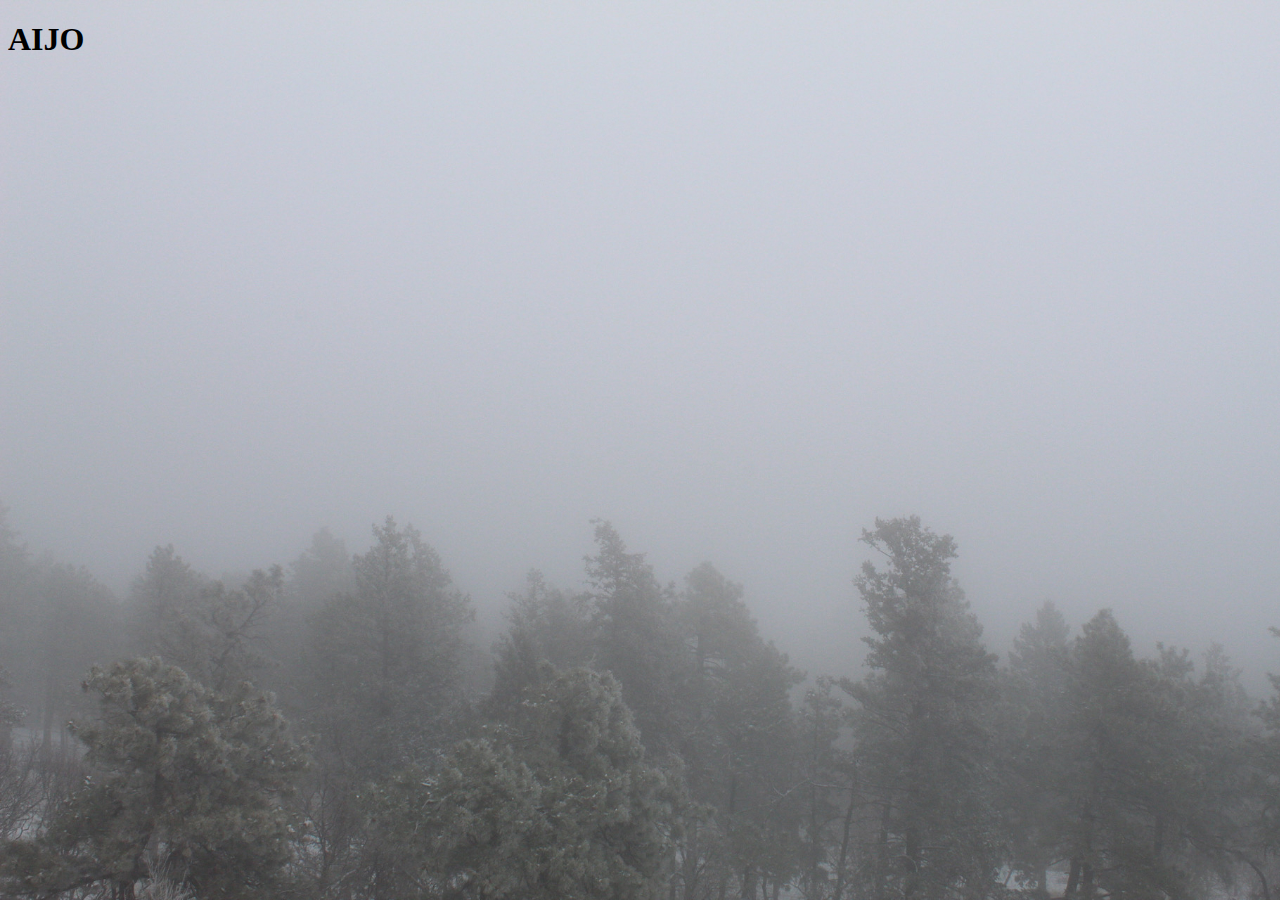
==== index.html @ e282161b "yo" ====
<!DOCTYPE html>
<html>
<head>
  <meta charset="utf-8">
  <title>aidan jones studio</title>
  <style>
  body {
    background-image: url('IMAGES/misty.png');
    background-repeat: no-repeat;
    background-attachment: fixed;
    background-size: cover;
  }
  </style>
</head>

<body>
  <h1>AIJO</h1>
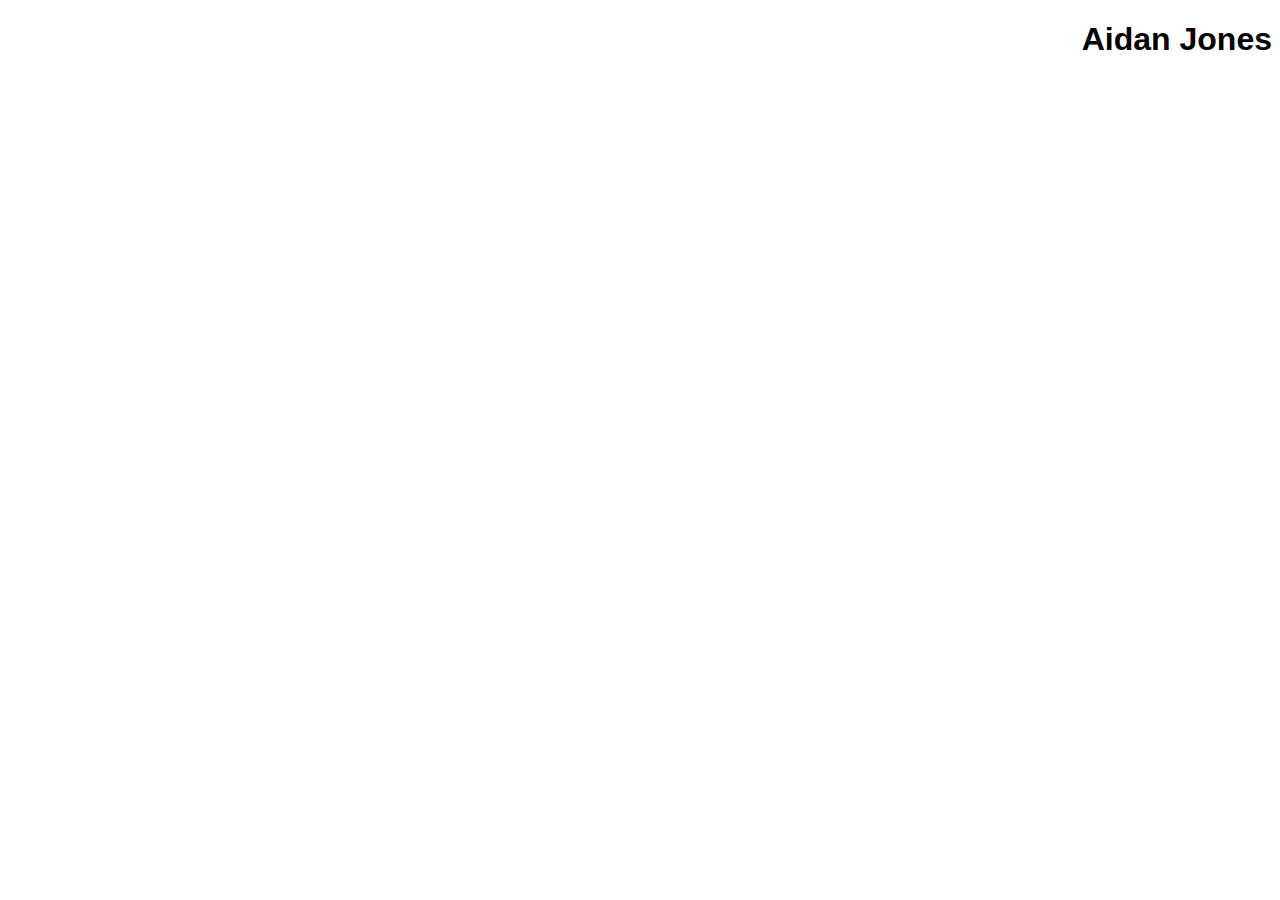
==== commit fe7e1b02: "start of css" ====
--- a/index.html
+++ b/index.html
@@ -1,17 +1,28 @@
 <!DOCTYPE html>
 <html>
-<head>
-  <meta charset="utf-8">
-  <title>aidan jones studio</title>
-  <style>
-  body {
-    background-image: url('IMAGES/misty.png');
-    background-repeat: no-repeat;
-    background-attachment: fixed;
-    background-size: cover;
-  }
-  </style>
-</head>
+  <head>
+    <meta charset="utf-8">
+      <title>aidan jones studio</title>
+        <style>
+        body {
+        background-image: url('images/misty.png');
+        background-attachment: fixed;
+        background-size: cover;
+        }
+        </style>
+        <link rel="stylesheet" href="./stylesheet.css">
+  </head>
 
 <body>
-  <h1>AIJO</h1>
+  <h1 id="main-header">Aidan Jones</h1>
+
+
+
+
+
+
+
+
+</body>
+
+</html>
--- a/stylesheet.css
+++ b/stylesheet.css
@@ -0,0 +1,7 @@
+h1 {
+  font-family: campton, sans-serif;
+}
+
+#main-header {
+    text-align: right;
+}
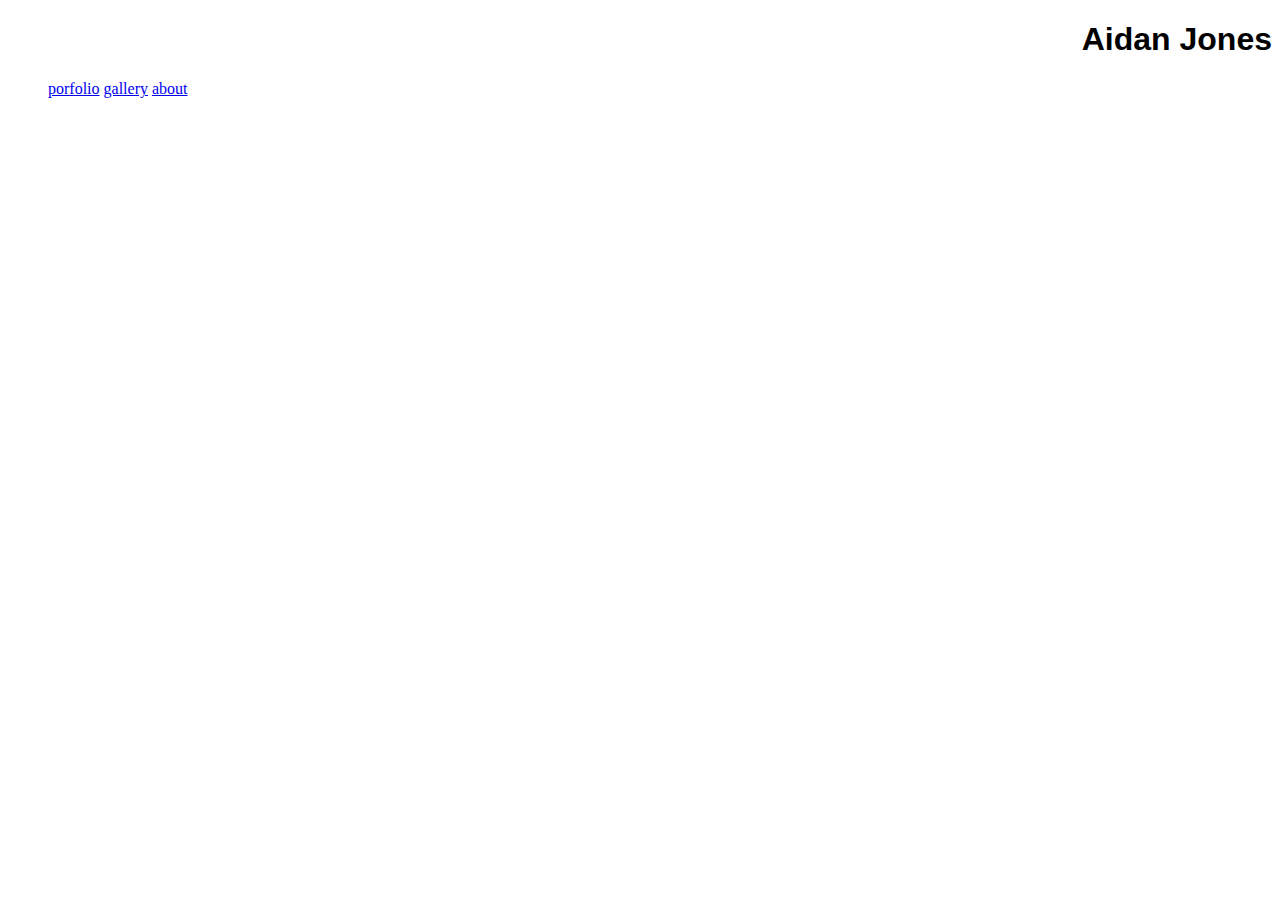
==== commit 72c72049: "k" ====
--- a/index.html
+++ b/index.html
@@ -16,7 +16,11 @@
 <body>
   <h1 id="main-header">Aidan Jones</h1>
 
-
+  <ul>
+      <li><a href="/portfolio.html">porfolio</a></li>
+      <li><a href="/gallery.html">gallery</a></li>
+      <li><a href="/about.html">about</a></li>
+    </ul>
 
 
 
--- a/stylesheet.css
+++ b/stylesheet.css
@@ -5,3 +5,10 @@
 #main-header {
     text-align: right;
 }
+
+li {
+  display: inline;
+  list-style-type: none;
+  margin: 0;
+  padding: 0;
+}
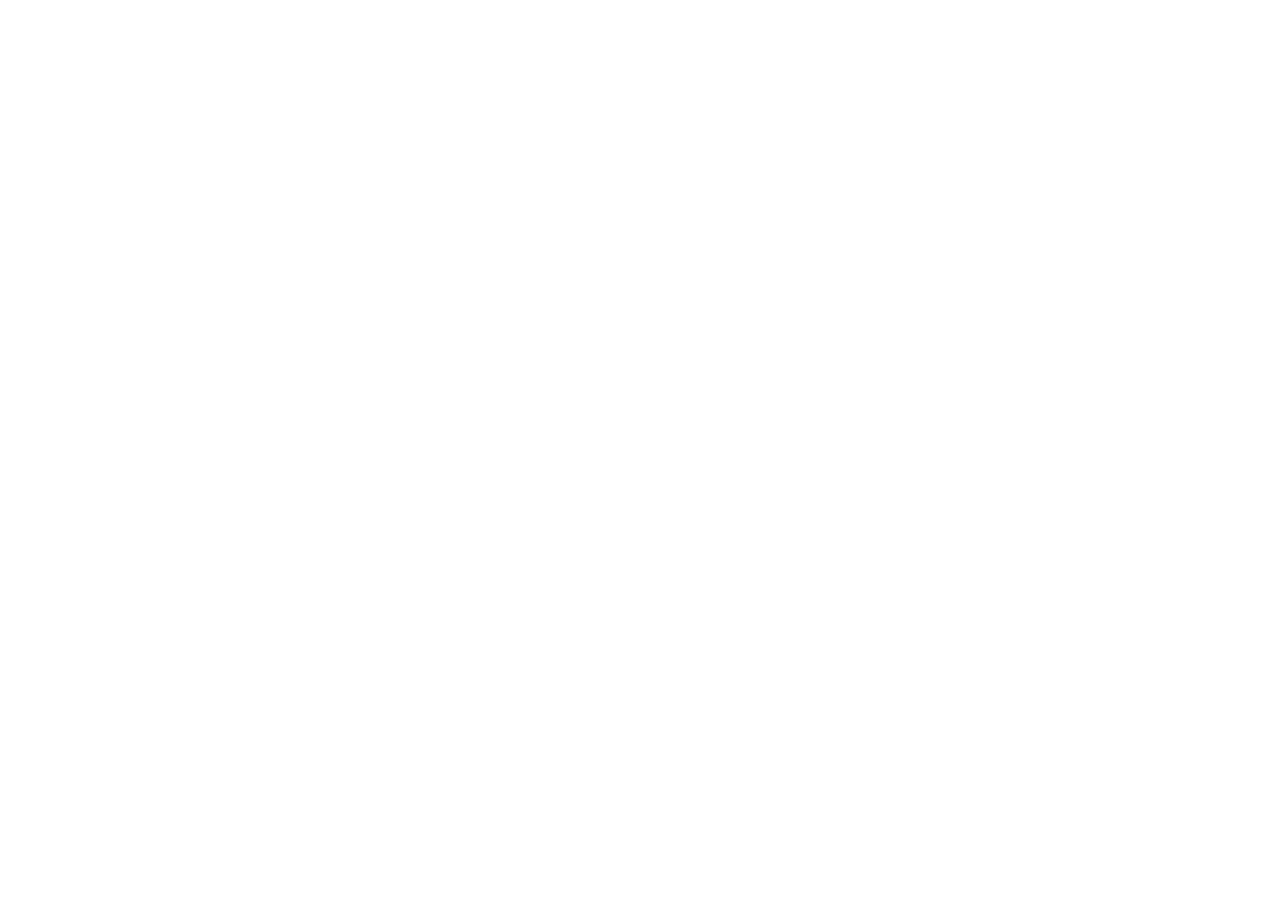
==== commit 39897837: "good start to homepage" ====
--- a/index.html
+++ b/index.html
@@ -3,29 +3,18 @@
   <head>
     <meta charset="utf-8">
       <title>aidan jones studio</title>
-        <style>
-        body {
-        background-image: url('images/misty.png');
-        background-attachment: fixed;
-        background-size: cover;
-        }
-        </style>
-        <link rel="stylesheet" href="./stylesheet.css">
+      <link rel="stylesheet" href="./stylesheet.css">
   </head>
 
-<body>
+<body id="home-bkg">
   <h1 id="main-header">Aidan Jones</h1>
 
   <ul>
       <li><a href="/portfolio.html">porfolio</a></li>
       <li><a href="/gallery.html">gallery</a></li>
+      <li><a href="/archive.html">archive</a></li>
       <li><a href="/about.html">about</a></li>
-    </ul>
-
-
-
-
-
+  </ul>
 
 </body>
 
--- a/stylesheet.css
+++ b/stylesheet.css
@@ -1,14 +1,45 @@
+#home-bkg {
+  background-image: url('images/misty.png');
+  background-attachment: fixed;
+  background-size: cover;
+  }
+
 h1 {
   font-family: campton, sans-serif;
+  margin: 10px;
+  padding: 10px;
+  line-height: 50px;
+  color: white
 }
 
 #main-header {
-    text-align: right;
+    text-align: left;
 }
 
-li {
-  display: inline;
+ul {
   list-style-type: none;
-  margin: 0;
-  padding: 0;
+  font-family: campton, sans-serif;
+  margin: 10px;
+  padding: 10px;
+  line-height: 50px;
 }
+
+a:link {
+  text-decoration: none;
+  color: white;
+}
+
+a:visited {
+  text-decoration: none;
+  color:purple;
+}
+
+a:hover {
+  text-decoration: none;
+  color: black;
+}
+
+a:active {
+  text-decoration: none;
+  color: black;
+}
